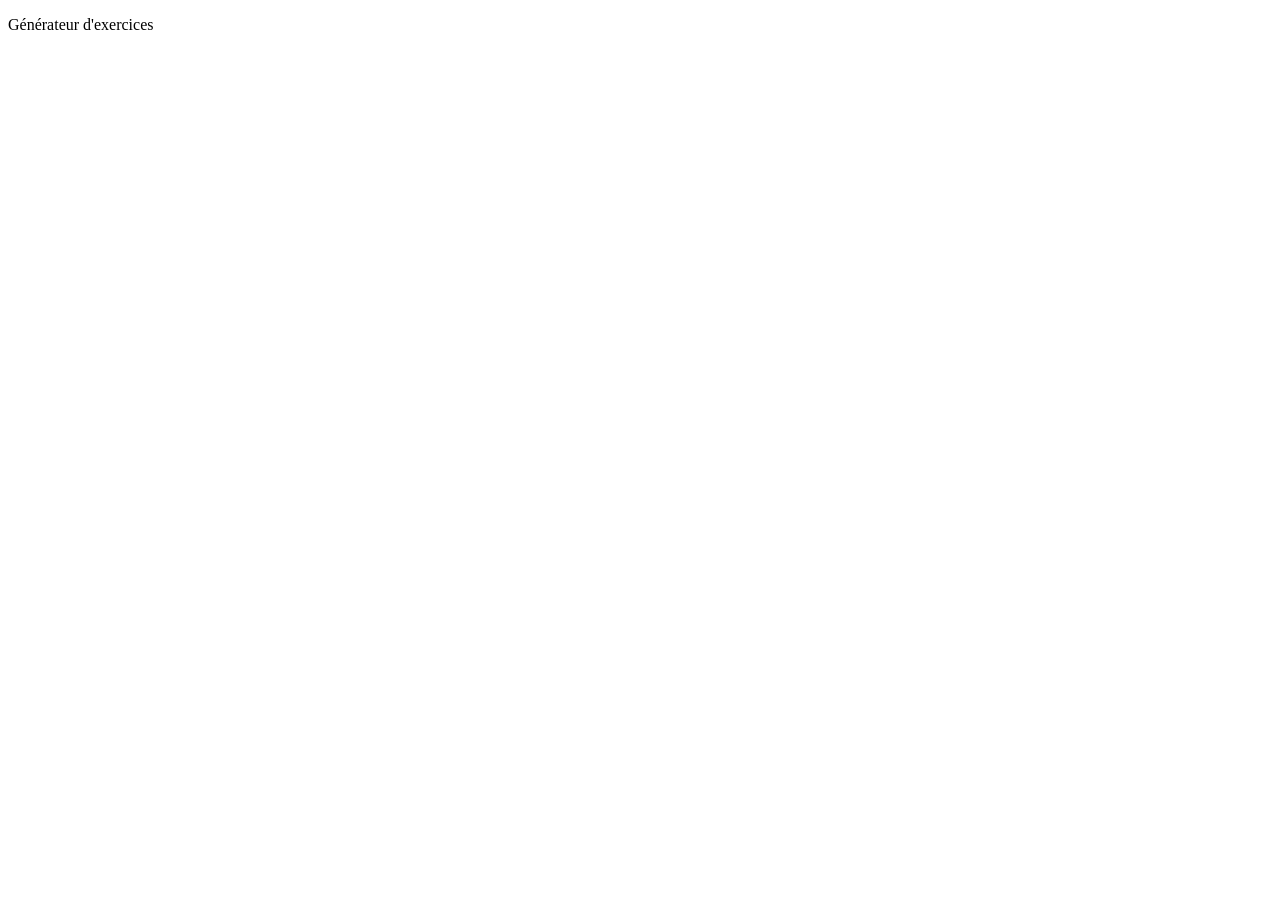
==== generateur/interface/statique/index.html @ 801839d6 "E3 : classes et élèves, codes de 4 images et cartes de connexion, export, correction, désactivation," ====
<!doctype html>
<html lang="fr">
<head>
  <meta charset="utf-8">
  <meta name="viewport" content="width=device-width, initial-scale=1">
  <title>Générateur d'exercices</title>
  <link rel="icon" href="data:,">
  <link rel="stylesheet" href="/statique/style.css">
  <script src="/statique/app.js" defer></script>
</head>
<body>
  <header class="entete">
    <div class="entete-contenu">
      <p class="marque">Générateur d'exercices</p>
      <nav id="nav-principale" aria-label="Sections" hidden>
        <a href="#/generer" data-vue="generer">Générer</a>
        <a href="#/banque" data-vue="banque">Banque</a>
        <a href="#/classes" data-vue="classes">Classes</a>
        <a href="#/comptes" data-vue="comptes" id="lien-comptes" hidden>Comptes</a>
      </nav>
      <div id="entete-compte" class="entete-compte" hidden>
        <a href="#/compte" data-vue="compte" id="entete-nom" title="Mon compte"></a>
        <button type="button" id="btn-deconnexion" class="secondaire petit">Se déconnecter</button>
      </div>
    </div>
  </header>

  <main>
    <!-- Connexion (E1) : rien d'autre n'est accessible sans elle -->
    <section id="vue-connexion" class="vue vue-etroite" aria-labelledby="titre-connexion" hidden>
      <h1 id="titre-connexion">Connexion</h1>
      <p id="connexion-info" class="avertissement" role="status" hidden></p>
      <form id="form-connexion" class="carte" novalidate>
        <label for="connexion-identifiant">Identifiant</label>
        <input id="connexion-identifiant" type="text" maxlength="100" autocomplete="username" autocapitalize="none"
               spellcheck="false" required>
        <label for="connexion-mot-de-passe">Mot de passe</label>
        <input id="connexion-mot-de-passe" type="password" maxlength="200" autocomplete="current-password" required>
        <div class="actions">
          <button type="submit" id="btn-connexion">Se connecter</button>
        </div>
        <p id="connexion-erreur" class="erreur" role="alert" hidden></p>
      </form>
      <div id="connexion-sans-compte" class="carte" hidden>
        <h2>Aucun compte pour l'instant</h2>
        <p>Le premier compte, administrateur, se crée sur ce PC, dans un terminal ouvert dans le dossier du
          générateur :</p>
        <pre><code>python -m generateur.donnees.comptes creer-admin</code></pre>
        <p>Puis rechargez cette page.</p>
      </div>
    </section>

    <!-- Mon compte : changer son mot de passe (obligatoire s'il est provisoire) -->
    <section id="vue-compte" class="vue vue-etroite" aria-labelledby="titre-compte" hidden>
      <h1 id="titre-compte">Mon compte</h1>
      <p id="compte-infos" class="infos"></p>
      <p id="compte-provisoire" class="avertissement" role="alert" hidden>Votre mot de passe est provisoire :
        choisissez le vôtre pour continuer.</p>
      <form id="form-mot-de-passe" class="carte" novalidate>
        <h2>Changer de mot de passe</h2>
        <label for="mdp-ancien">Mot de passe actuel</label>
        <input id="mdp-ancien" type="password" maxlength="200" autocomplete="current-password" required>
        <label for="mdp-nouveau">Nouveau mot de passe
          <span class="facultatif">(12 caractères au moins : une petite phrase se retient bien)</span></label>
        <input id="mdp-nouveau" type="password" minlength="12" maxlength="128" autocomplete="new-password" required>
        <label for="mdp-confirmation">Le même, encore une fois</label>
        <input id="mdp-confirmation" type="password" maxlength="128" autocomplete="new-password" required>
        <div class="actions">
          <button type="submit" id="btn-mot-de-passe">Changer le mot de passe</button>
        </div>
        <p id="mdp-message" class="etat" role="status"></p>
      </form>
    </section>

    <!-- Comptes (administrateurs) : créer, réinitialiser, débloquer, supprimer ; le journal des accès -->
    <section id="vue-comptes" class="vue" aria-labelledby="titre-comptes" hidden>
      <h1 id="titre-comptes">Comptes</h1>
      <form id="form-nouveau-compte" class="carte" novalidate>
        <h2>Créer un compte</h2>
        <div class="grille">
          <div class="champ">
            <label for="nouveau-identifiant">Identifiant</label>
            <input id="nouveau-identifiant" type="text" maxlength="40" autocomplete="off" autocapitalize="none"
                   spellcheck="false" placeholder="m.dupont" required>
          </div>
          <div class="champ">
            <label for="nouveau-nom">Nom affiché</label>
            <input id="nouveau-nom" type="text" maxlength="60" autocomplete="off" placeholder="M. Dupont" required>
          </div>
          <div class="champ">
            <label for="nouveau-role">Rôle</label>
            <select id="nouveau-role">
              <option value="enseignant">Enseignant</option>
              <option value="admin">Administrateur</option>
            </select>
          </div>
        </div>
        <div class="actions">
          <button type="submit" id="btn-nouveau-compte">Créer le compte…</button>
        </div>
        <p id="nouveau-message" class="etat" role="status"></p>
      </form>
      <div id="provisoire" class="carte provisoire" role="alert" hidden>
        <h2 id="provisoire-titre"></h2>
        <p>Mot de passe provisoire, à transmettre à la personne : <code id="provisoire-valeur"></code></p>
        <p class="note">Il ne sera plus affiché. La personne devra le changer à sa première connexion.</p>
        <div class="actions">
          <button type="button" id="btn-provisoire-ok" class="secondaire petit">C'est noté</button>
        </div>
      </div>
      <p id="comptes-etat" class="etat" role="status"></p>
      <div class="tableau-defilant">
        <table id="table-comptes" class="tableau">
          <caption class="visuellement-cache">Comptes de l'interface enseignant</caption>
          <thead>
            <tr>
              <th scope="col">Identifiant</th>
              <th scope="col">Nom</th>
              <th scope="col">Rôle</th>
              <th scope="col">État</th>
              <th scope="col">Actions</th>
            </tr>
          </thead>
          <tbody></tbody>
        </table>
      </div>
      <h2 class="titre-journal">Journal des accès
        <span class="facultatif">(les 100 derniers événements ; chaque entrée est gardée 6 mois)</span></h2>
      <div class="tableau-defilant">
        <table id="table-journal" class="tableau">
          <caption class="visuellement-cache">Journal des accès, du plus récent au plus ancien</caption>
          <thead>
            <tr>
              <th scope="col">Date</th>
              <th scope="col">Compte</th>
              <th scope="col">Événement</th>
              <th scope="col">Compte visé</th>
              <th scope="col">Détail</th>
            </tr>
          </thead>
          <tbody></tbody>
        </table>
      </div>
    </section>

    <!-- Générer : la demande, sa vérification, la progression -->
    <section id="vue-generer" class="vue" aria-labelledby="titre-generer" hidden>
      <h1 id="titre-generer">Créer un exercice</h1>

      <form id="form-phrase" class="carte" novalidate>
        <h2>1. Votre demande</h2>
        <label for="phrase">Décrivez l'exercice comme vous le diriez à un collègue</label>
        <textarea id="phrase" rows="3" maxlength="1000" required
                  placeholder="Un QCM de 8 questions sur le théorème de Pythagore pour des 4e, plutôt facile"></textarea>
        <div class="actions">
          <button type="submit" id="btn-analyser">Analyser la demande</button>
          <button type="button" id="btn-a-la-main" class="lien">ou remplir le formulaire à la main</button>
        </div>
        <p id="analyse-etat" class="etat" role="status"></p>
      </form>

      <form id="form-requete" class="carte" novalidate hidden>
        <h2>2. Vérifiez avant de générer</h2>
        <ul id="remarques" class="remarques"></ul>
        <p id="chemin" class="note" hidden></p>
        <div class="grille">
          <div class="champ" data-champ="type">
            <label for="type">Type d'exercice</label>
            <select id="type" required></select>
          </div>
          <div class="champ" data-champ="matiere">
            <label for="matiere">Matière</label>
            <select id="matiere" required></select>
            <p class="source"></p>
          </div>
          <div class="champ" data-champ="niveau">
            <label for="niveau">Classe</label>
            <select id="niveau" required></select>
            <p class="source"></p>
          </div>
          <div class="champ champ-large" data-champ="notion">
            <label for="notion">Notion travaillée</label>
            <input id="notion" type="text" maxlength="120" required>
            <p class="source"></p>
          </div>
          <div class="champ champ-pleine" data-champ="attendu">
            <label for="attendu">Attendu du programme officiel
              <span class="facultatif">(maths et français, 6e et 5e)</span></label>
            <input id="filtre-attendu" type="search" maxlength="80" autocomplete="off" aria-controls="attendu"
                   aria-label="Filtrer les attendus du programme" placeholder="filtrer la liste : fraction, accord…">
            <select id="attendu"></select>
            <p class="source"></p>
            <p id="attendu-note" class="note"></p>
          </div>
          <div class="champ" data-champ="nb_questions">
            <label for="nb_questions">Nombre de questions</label>
            <input id="nb_questions" type="number" min="3" max="15" value="5" required>
          </div>
          <div class="champ" data-champ="difficulte">
            <label for="difficulte">Difficulté</label>
            <select id="difficulte">
              <option value="">Mélange</option>
              <option value="facile">Facile</option>
              <option value="moyen">Moyen</option>
              <option value="difficile">Difficile</option>
            </select>
          </div>
        </div>
        <label for="precisions">Précisions transmises au modèle <span class="facultatif">(facultatif)</span></label>
        <textarea id="precisions" rows="2" maxlength="1000"></textarea>
        <p class="aide">Votre phrase est transmise au modèle pour préciser la demande. Si elle contredit les champs
          ci-dessus (autre notion, autre classe…), ce sont les champs qui l'emportent.</p>
        <div class="actions">
          <button type="submit" id="btn-generer">Générer l'exercice</button>
        </div>
        <p id="requete-erreur" class="erreur" role="alert" hidden></p>
      </form>

      <section id="progression" class="carte" aria-labelledby="titre-progression" hidden>
        <h2 id="titre-progression">3. Génération</h2>
        <p id="prog-message" class="prog-message" aria-live="polite"></p>
        <progress id="prog-barre" max="1"></progress>
        <p id="prog-temps" class="note"></p>
        <div class="actions">
          <button type="button" id="btn-annuler-generation" class="secondaire petit" hidden>Annuler la génération</button>
        </div>
        <ol id="prog-journal" class="journal"></ol>
        <div id="prog-erreur" class="erreur" role="alert" hidden></div>
      </section>
    </section>

    <!-- Banque : la liste des exercices -->
    <section id="vue-banque" class="vue" aria-labelledby="titre-banque" hidden>
      <h1 id="titre-banque">Banque d'exercices</h1>
      <form id="filtres" class="filtres" novalidate>
        <div class="champ champ-recherche">
          <label for="filtre-recherche">Rechercher</label>
          <input id="filtre-recherche" type="search" maxlength="200" autocomplete="off"
                 placeholder="titre, notion, mot d'une question…">
        </div>
        <div class="champ">
          <label for="filtre-matiere">Matière</label>
          <select id="filtre-matiere"><option value="">Toutes</option></select>
        </div>
        <div class="champ">
          <label for="filtre-niveau">Classe</label>
          <select id="filtre-niveau"><option value="">Toutes</option></select>
        </div>
        <div class="champ">
          <label for="filtre-programme">Programme</label>
          <select id="filtre-programme" disabled><option value="">Choisir matière et classe</option></select>
        </div>
        <div class="champ">
          <label for="filtre-statut">Statut</label>
          <select id="filtre-statut">
            <option value="">Tous</option>
            <option value="genere">À relire</option>
            <option value="accepte">Accepté</option>
            <option value="rejete">Rejeté</option>
          </select>
        </div>
      </form>
      <p id="banque-etat" class="etat" role="status"></p>
      <div class="tableau-defilant">
        <table id="table-banque" class="tableau">
          <caption class="visuellement-cache">Exercices de la banque, du plus récent au plus ancien</caption>
          <thead>
            <tr>
              <th scope="col">Date</th>
              <th scope="col">Exercice</th>
              <th scope="col">Matière</th>
              <th scope="col">Classe</th>
              <th scope="col">Questions</th>
              <th scope="col">Rédigé par</th>
              <th scope="col">Contrôles</th>
              <th scope="col">Statut</th>
            </tr>
          </thead>
          <tbody></tbody>
        </table>
      </div>
    </section>

    <!-- Classes (E3) : la liste, et en créer une à partir d'une liste collée -->
    <section id="vue-classes" class="vue" aria-labelledby="titre-classes" hidden>
      <h1 id="titre-classes">Classes</h1>
      <p id="classes-rgpd" class="avertissement" role="note" hidden><strong>Élèves fictifs uniquement.</strong> Le dossier
        RGPD (analyse d'impact) n'est pas encore validé par l'établissement : n'enregistrez pas de vrais noms d'élèves.</p>
      <div class="actions">
        <button type="button" id="btn-nouvelle-classe">Nouvelle classe…</button>
        <label class="case"><input type="checkbox" id="classes-archivees"> Voir les classes archivées</label>
        <button type="button" id="btn-purge" class="secondaire danger">Purger les années passées…</button>
      </div>
      <form id="form-classe" class="carte" novalidate hidden>
        <h2>Nouvelle classe</h2>
        <div class="grille">
          <div class="champ">
            <label for="classe-nom">Nom de la classe</label>
            <input id="classe-nom" type="text" maxlength="30" placeholder="6e B" autocomplete="off" required>
          </div>
          <div class="champ">
            <label for="classe-niveau">Niveau</label>
            <select id="classe-niveau" required>
              <option value="6e">6e</option><option value="5e">5e</option><option value="4e">4e</option><option value="3e">3e</option>
            </select>
          </div>
          <div class="champ">
            <label for="classe-annee">Année scolaire</label>
            <input id="classe-annee" type="text" maxlength="9" pattern="\d{4}-\d{4}" required>
          </div>
        </div>
        <label for="classe-liste">Les élèves : une ligne par élève, le nom puis le prénom
          <span class="facultatif">(« DUPONT;Marie » ou « DUPONT Marie », copié d'un tableur ou de l'ENT ; seuls le nom
          et le prénom sont gardés)</span></label>
        <textarea id="classe-liste" rows="8" maxlength="10000" spellcheck="false"></textarea>
        <div class="actions">
          <button type="submit" id="btn-verifier-liste" class="secondaire">Vérifier la liste</button>
          <button type="button" id="btn-annuler-classe" class="lien">Annuler</button>
        </div>
        <div id="classe-apercu" hidden>
          <ul id="classe-remarques" class="remarques"></ul>
          <div class="tableau-defilant">
            <table id="table-apercu" class="tableau">
              <caption class="visuellement-cache">Les élèves lus dans la liste, tels qu'ils seront enregistrés</caption>
              <thead><tr><th scope="col">N°</th><th scope="col">Nom</th><th scope="col">Prénom</th></tr></thead>
              <tbody></tbody>
            </table>
          </div>
          <div class="actions">
            <button type="button" id="btn-creer-classe">Créer la classe et ses cartes</button>
          </div>
        </div>
        <p id="classe-erreur" class="erreur" role="alert" hidden></p>
      </form>
      <p id="classes-etat" class="etat" role="status"></p>
      <div class="tableau-defilant">
        <table id="table-classes" class="tableau">
          <caption class="visuellement-cache">Vos classes</caption>
          <thead>
            <tr><th scope="col">Classe</th><th scope="col">Niveau</th><th scope="col">Année</th>
              <th scope="col">Élèves</th><th scope="col">État</th></tr>
          </thead>
          <tbody></tbody>
        </table>
      </div>
    </section>

    <!-- Une classe : ses élèves, corriger, nouveau code, désactiver, exporter, supprimer -->
    <section id="vue-classe" class="vue" aria-labelledby="cl-titre" hidden>
      <p><a href="#/classes" class="retour">← Retour aux classes</a></p>
      <h1 id="cl-titre" tabindex="-1"></h1>
      <p id="cl-infos" class="infos"></p>
      <div class="actions barre-actions">
        <button type="button" id="btn-cl-ajouter" class="secondaire">Ajouter des élèves…</button>
        <button type="button" id="btn-cl-codes" class="secondaire">Nouveaux codes pour toute la classe…</button>
        <button type="button" id="btn-cl-archiver" class="secondaire"></button>
      </div>
      <form id="form-ajout" class="carte" novalidate hidden>
        <label for="ajout-liste">Les élèves à ajouter : une ligne par élève, le nom puis le prénom</label>
        <textarea id="ajout-liste" rows="4" maxlength="10000" spellcheck="false"></textarea>
        <div class="actions">
          <button type="submit" id="btn-ajouter">Ajouter et imprimer leurs cartes</button>
          <button type="button" id="btn-annuler-ajout" class="lien">Annuler</button>
        </div>
      </form>
      <p id="cl-message" class="etat" role="status"></p>
      <div class="tableau-defilant">
        <table id="table-eleves" class="tableau">
          <caption class="visuellement-cache">Les élèves de la classe, par numéro</caption>
          <thead>
            <tr><th scope="col">N°</th><th scope="col">Nom</th><th scope="col">Prénom</th><th scope="col">État</th>
              <th scope="col">Actions</th></tr>
          </thead>
          <tbody></tbody>
        </table>
      </div>
    </section>

    <!-- Les cartes de connexion : le seul moment où les codes existent en clair -->
    <section id="vue-cartes" class="vue" aria-labelledby="titre-cartes" hidden>
      <div class="ecran-seulement">
        <h1 id="titre-cartes">Cartes de connexion</h1>
        <p class="avertissement" role="note">Ces codes ne s'afficheront plus : imprimez les cartes maintenant, puis
          donnez à chaque élève la sienne. Un code perdu se refait depuis la classe.</p>
        <div class="actions">
          <button type="button" id="btn-imprimer">Imprimer les cartes</button>
          <a id="cartes-retour" class="bouton secondaire" href="#/classes">Retour à la classe</a>
        </div>
      </div>
      <div id="cartes" class="cartes"></div>
    </section>

    <!-- Exercice : relecture, aperçu, décision -->
    <section id="vue-exercice" class="vue" aria-labelledby="ex-titre" hidden>
      <p><a href="#/banque" id="ex-retour" class="retour">← Retour à la banque</a></p>
      <div class="ex-entete">
        <h1 id="ex-titre" tabindex="-1"></h1>
        <span id="ex-statut" class="badge"></span>
      </div>
      <p id="ex-infos" class="infos"></p>
      <p id="ex-programme" class="infos" hidden></p>
      <ul id="ex-validation" class="validation" aria-label="Contrôles automatiques"></ul>
      <div id="ex-erreurs" class="erreur" role="alert" hidden></div>
      <div id="ex-avertissements"></div>

      <div class="actions barre-actions" id="ex-actions">
        <button type="button" id="btn-accepter">Accepter l'exercice</button>
        <button type="button" id="btn-rejeter" class="secondaire">Rejeter…</button>
        <a id="btn-telecharger" class="bouton secondaire" href="#" download>Télécharger le fichier HTML</a>
        <button type="button" id="btn-supprimer" class="secondaire danger">Supprimer…</button>
      </div>
      <p id="ex-message" class="etat" role="status"></p>
      <div id="ex-regeneration" class="carte regeneration" aria-live="polite" hidden></div>

      <div class="deux-colonnes">
        <section aria-labelledby="titre-relecture">
          <h2 id="titre-relecture">Relecture <span class="facultatif">(vue enseignant, bonnes réponses marquées)</span></h2>
          <ol id="ex-questions" class="questions"></ol>
        </section>
        <section aria-labelledby="titre-apercu">
          <h2 id="titre-apercu">Aperçu <span class="facultatif">(vue élève)</span></h2>
          <iframe id="ex-apercu" class="apercu" title="Aperçu de l'exercice, tel que l'élève le verra"
                  sandbox="allow-scripts"></iframe>
        </section>
      </div>
    </section>
  </main>

  <dialog id="dialogue" aria-labelledby="dialogue-titre">
    <form id="dialogue-form" novalidate>
      <h2 id="dialogue-titre"></h2>
      <p id="dialogue-texte"></p>
      <div id="dialogue-champ">
        <label for="dialogue-motif" id="dialogue-label"></label>
        <textarea id="dialogue-motif" rows="3" maxlength="500"></textarea>
      </div>
      <div id="dialogue-champ-mdp" hidden>
        <label for="dialogue-mdp">Votre mot de passe</label>
        <input id="dialogue-mdp" type="password" maxlength="200" autocomplete="current-password">
      </div>
      <div class="actions">
        <button type="submit" id="dialogue-ok"></button>
        <button type="button" id="dialogue-annuler" class="secondaire">Annuler</button>
      </div>
    </form>
  </dialog>
</body>
</html>
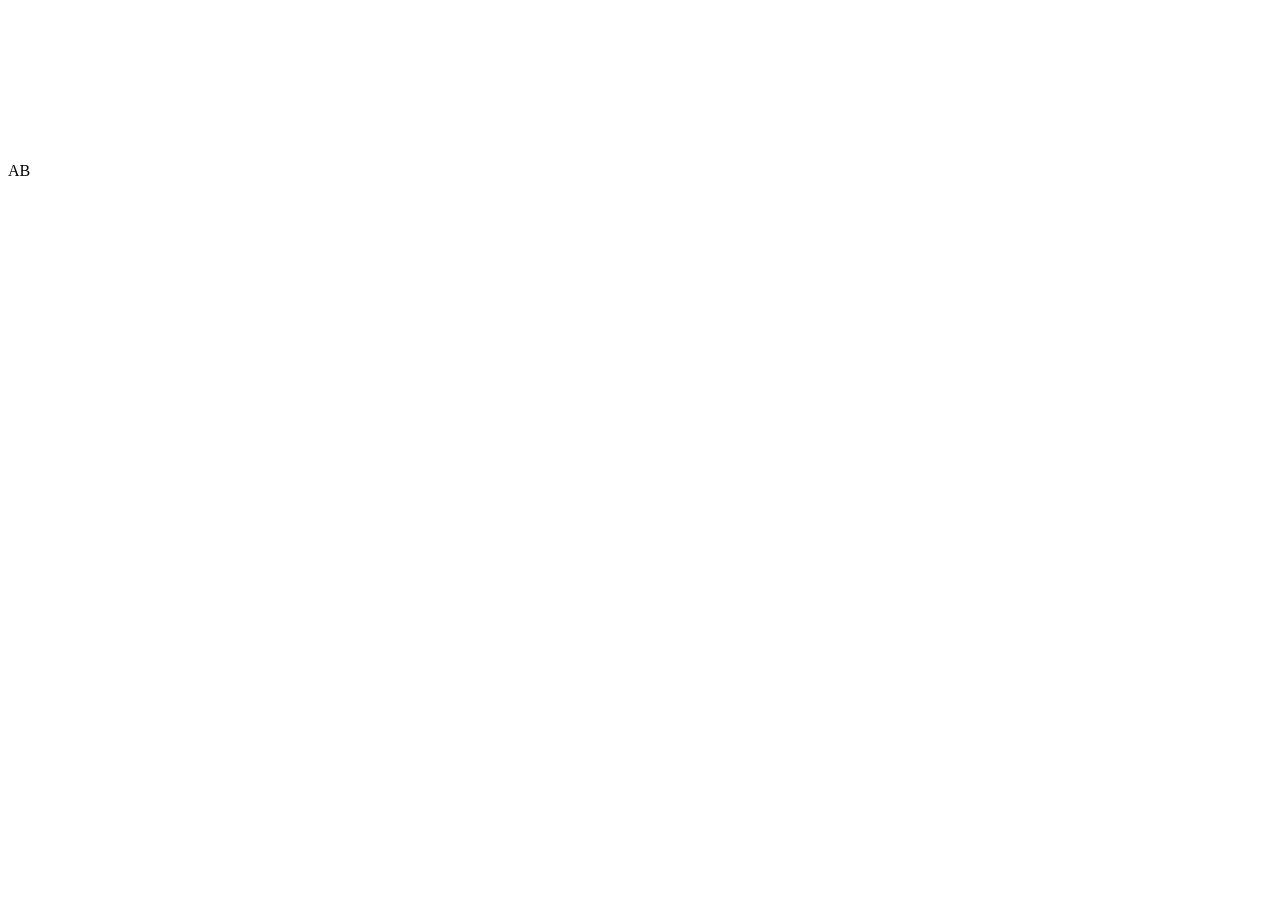
==== commit 1066cbd4: "E7 : refonte de l'interface enseignant (menu à gauche, accueil, relecture et suivi en onglets, thème" ====
--- a/generateur/interface/statique/index.html
+++ b/generateur/interface/statique/index.html
@@ -5,23 +5,32 @@
   <meta name="viewport" content="width=device-width, initial-scale=1">
   <title>Générateur d'exercices</title>
   <link rel="icon" href="data:,">
+  <script src="/statique/theme.js"></script>
   <link rel="stylesheet" href="/statique/style.css">
   <script src="/statique/app.js" defer></script>
 </head>
 <body>
+  <svg class="sprite" aria-hidden="true" focusable="false"><defs>
+    <symbol id="i-creer" viewBox="0 0 24 24" fill="none" stroke="currentColor" stroke-width="1.7" stroke-linecap="round" stroke-linejoin="round"><path d="M12 20h9"/><path d="M16.4 3.6a2.1 2.1 0 0 1 3 3L7.1 18.9 3 20l1.1-4.1Z"/></symbol>
+    <symbol id="i-banque" viewBox="0 0 24 24" fill="none" stroke="currentColor" stroke-width="1.7" stroke-linecap="round" stroke-linejoin="round"><rect x="3" y="3" width="7.5" height="7.5" rx="2"/><rect x="13.5" y="3" width="7.5" height="7.5" rx="2"/><rect x="3" y="13.5" width="7.5" height="7.5" rx="2"/><rect x="13.5" y="13.5" width="7.5" height="7.5" rx="2"/></symbol>
+    <symbol id="i-classes" viewBox="0 0 24 24" fill="none" stroke="currentColor" stroke-width="1.7" stroke-linecap="round" stroke-linejoin="round"><path d="M2 9.5 12 5l10 4.5-10 4.5Z"/><path d="M6 11.3V16c0 1.4 2.7 3 6 3s6-1.6 6-3v-4.7"/></symbol>
+    <symbol id="i-comptes" viewBox="0 0 24 24" fill="none" stroke="currentColor" stroke-width="1.7" stroke-linecap="round" stroke-linejoin="round"><circle cx="9" cy="8" r="3.5"/><path d="M2.5 20c.8-3.4 3.4-5.5 6.5-5.5s5.7 2.1 6.5 5.5"/><path d="M16 4.5a3.5 3.5 0 0 1 0 7M18.5 14.8c1.6.8 2.7 2.6 3 5.2"/></symbol>
+    <symbol id="i-sortir" viewBox="0 0 24 24" fill="none" stroke="currentColor" stroke-width="1.7" stroke-linecap="round" stroke-linejoin="round"><path d="M9 21H5a2 2 0 0 1-2-2V5a2 2 0 0 1 2-2h4"/><path d="m16 17 5-5-5-5"/><path d="M21 12H9"/></symbol>
+    <symbol id="i-chevron" viewBox="0 0 24 24" fill="none" stroke="currentColor" stroke-width="1.8" stroke-linecap="round" stroke-linejoin="round"><path d="m9 6 6 6-6 6"/></symbol>
+    <symbol id="i-points" viewBox="0 0 24 24" fill="currentColor"><circle cx="5" cy="12" r="1.7"/><circle cx="12" cy="12" r="1.7"/><circle cx="19" cy="12" r="1.7"/></symbol>
+  </defs></svg>
+
   <header class="entete">
-    <div class="entete-contenu">
-      <p class="marque">Générateur d'exercices</p>
-      <nav id="nav-principale" aria-label="Sections" hidden>
-        <a href="#/generer" data-vue="generer">Générer</a>
-        <a href="#/banque" data-vue="banque">Banque</a>
-        <a href="#/classes" data-vue="classes">Classes</a>
-        <a href="#/comptes" data-vue="comptes" id="lien-comptes" hidden>Comptes</a>
-      </nav>
-      <div id="entete-compte" class="entete-compte" hidden>
-        <a href="#/compte" data-vue="compte" id="entete-nom" title="Mon compte"></a>
-        <button type="button" id="btn-deconnexion" class="secondaire petit">Se déconnecter</button>
-      </div>
+    <span class="logo" aria-hidden="true">AB</span>
+    <nav id="nav-principale" aria-label="Sections" hidden>
+      <a class="menu-lien" href="#/generer" data-vue="generer"><svg class="icone" aria-hidden="true"><use href="#i-creer"/></svg><span class="menu-nom">Créer un exercice</span></a>
+      <a class="menu-lien" href="#/banque" data-vue="banque"><svg class="icone" aria-hidden="true"><use href="#i-banque"/></svg><span class="menu-nom">Banque</span></a>
+      <a class="menu-lien" href="#/classes" data-vue="classes"><svg class="icone" aria-hidden="true"><use href="#i-classes"/></svg><span class="menu-nom">Classes</span></a>
+    </nav>
+    <div id="entete-compte" class="entete-compte" hidden>
+      <a class="menu-lien" href="#/comptes" data-vue="comptes" id="lien-comptes" hidden><svg class="icone" aria-hidden="true"><use href="#i-comptes"/></svg><span class="menu-nom">Comptes</span></a>
+      <a class="menu-lien" href="#/compte" data-vue="compte"><span class="avatar" id="entete-initiales" aria-hidden="true"></span><span class="visuellement-cache">Mon compte : </span><span class="menu-nom" id="entete-nom"></span></a>
+      <button type="button" id="btn-deconnexion" class="menu-lien"><svg class="icone" aria-hidden="true"><use href="#i-sortir"/></svg><span class="menu-nom">Se déconnecter</span></button>
     </div>
   </header>
 
@@ -50,12 +59,20 @@
       </div>
     </section>
 
-    <!-- Mon compte : changer son mot de passe (obligatoire s'il est provisoire) -->
+    <!-- Mon compte : l'apparence, changer son mot de passe (obligatoire s'il est provisoire) -->
     <section id="vue-compte" class="vue vue-etroite" aria-labelledby="titre-compte" hidden>
       <h1 id="titre-compte">Mon compte</h1>
       <p id="compte-infos" class="infos"></p>
       <p id="compte-provisoire" class="avertissement" role="alert" hidden>Votre mot de passe est provisoire :
         choisissez le vôtre pour continuer.</p>
+      <div class="reglage">
+        <h2 id="titre-apparence">Apparence</h2>
+        <span class="bascule" role="group" aria-labelledby="titre-apparence">
+          <button type="button" data-theme-choix="sombre" aria-pressed="true">Sombre</button>
+          <button type="button" data-theme-choix="clair" aria-pressed="false">Clair</button>
+        </span>
+        <p>Le thème de l'interface sur cet ordinateur.</p>
+      </div>
       <form id="form-mot-de-passe" class="carte" novalidate>
         <h2>Changer de mot de passe</h2>
         <label for="mdp-ancien">Mot de passe actuel</label>
@@ -143,24 +160,26 @@
       </div>
     </section>
 
-    <!-- Générer : la demande, sa vérification, la progression -->
+    <!-- Accueil : la demande, sa vérification, la progression ; ce qui attend l'enseignant -->
     <section id="vue-generer" class="vue" aria-labelledby="titre-generer" hidden>
       <h1 id="titre-generer">Créer un exercice</h1>
 
       <form id="form-phrase" class="carte" novalidate>
-        <h2>1. Votre demande</h2>
-        <label for="phrase">Décrivez l'exercice comme vous le diriez à un collègue</label>
-        <textarea id="phrase" rows="3" maxlength="1000" required
-                  placeholder="Un QCM de 8 questions sur le théorème de Pythagore pour des 4e, plutôt facile"></textarea>
-        <div class="actions">
-          <button type="submit" id="btn-analyser">Analyser la demande</button>
-          <button type="button" id="btn-a-la-main" class="lien">ou remplir le formulaire à la main</button>
-        </div>
+        <div class="demande">
+          <label for="phrase" class="visuellement-cache">Décrivez l'exercice comme vous le diriez à un collègue</label>
+          <textarea id="phrase" rows="3" maxlength="1000" required
+                    placeholder="Décrivez l'exercice comme à un collègue : un QCM de 8 questions sur le théorème de Pythagore pour des 4e, plutôt facile…"></textarea>
+          <div class="actions">
+            <button type="submit" id="btn-analyser">Analyser la demande</button>
+            <button type="button" id="btn-a-la-main" class="lien">Remplir à la main</button>
+          </div>
+        </div>
+        <p class="local">Le modèle tourne sur cet ordinateur : rien n'est envoyé en ligne.</p>
         <p id="analyse-etat" class="etat" role="status"></p>
       </form>
 
       <form id="form-requete" class="carte" novalidate hidden>
-        <h2>2. Vérifiez avant de générer</h2>
+        <h2>Vérifiez avant de générer</h2>
         <ul id="remarques" class="remarques"></ul>
         <p id="chemin" class="note" hidden></p>
         <div class="grille">
@@ -217,7 +236,7 @@
       </form>
 
       <section id="progression" class="carte" aria-labelledby="titre-progression" hidden>
-        <h2 id="titre-progression">3. Génération</h2>
+        <h2 id="titre-progression">Génération</h2>
         <p id="prog-message" class="prog-message" aria-live="polite"></p>
         <progress id="prog-barre" max="1"></progress>
         <p id="prog-temps" class="note"></p>
@@ -227,11 +246,16 @@
         <ol id="prog-journal" class="journal"></ol>
         <div id="prog-erreur" class="erreur" role="alert" hidden></div>
       </section>
+
+      <section id="bloc-a-faire" aria-labelledby="titre-a-faire" hidden>
+        <h2 id="titre-a-faire">À faire</h2>
+        <ul id="a-faire" class="a-faire"></ul>
+      </section>
     </section>
 
     <!-- Banque : la liste des exercices -->
     <section id="vue-banque" class="vue" aria-labelledby="titre-banque" hidden>
-      <h1 id="titre-banque">Banque d'exercices</h1>
+      <h1 id="titre-banque">Banque</h1>
       <form id="filtres" class="filtres" novalidate>
         <div class="champ champ-recherche">
           <label for="filtre-recherche">Rechercher</label>
@@ -314,7 +338,7 @@
           et le prénom sont gardés)</span></label>
         <textarea id="classe-liste" rows="8" maxlength="10000" spellcheck="false"></textarea>
         <div class="actions">
-          <button type="submit" id="btn-verifier-liste" class="secondaire">Vérifier la liste</button>
+          <button type="submit" id="btn-verifier-liste">Vérifier la liste</button>
           <button type="button" id="btn-annuler-classe" class="lien">Annuler</button>
         </div>
         <div id="classe-apercu" hidden>
@@ -347,15 +371,17 @@
 
     <!-- Une classe : ses élèves, corriger, nouveau code, désactiver, exporter, supprimer -->
     <section id="vue-classe" class="vue" aria-labelledby="cl-titre" hidden>
-      <p><a href="#/classes" class="retour">← Retour aux classes</a></p>
+      <p><a href="#/classes" class="retour">← Classes</a></p>
       <h1 id="cl-titre" tabindex="-1"></h1>
       <p id="cl-infos" class="infos"></p>
       <div class="actions barre-actions">
+        <a id="btn-cl-suivi" class="bouton" href="#/classes">Suivi de la classe</a>
         <button type="button" id="btn-cl-ajouter" class="secondaire">Ajouter des élèves…</button>
         <button type="button" id="btn-cl-codes" class="secondaire">Nouveaux codes pour toute la classe…</button>
         <button type="button" id="btn-cl-archiver" class="secondaire"></button>
       </div>
       <form id="form-ajout" class="carte" novalidate hidden>
+        <h2>Ajouter des élèves</h2>
         <label for="ajout-liste">Les élèves à ajouter : une ligne par élève, le nom puis le prénom</label>
         <textarea id="ajout-liste" rows="4" maxlength="10000" spellcheck="false"></textarea>
         <div class="actions">
@@ -376,6 +402,81 @@
       </div>
     </section>
 
+    <!-- Le suivi d'une classe (E4) : des indicateurs pour repérer les besoins ; rien n'est décidé sans l'enseignant -->
+    <section id="vue-suivi" class="vue" aria-labelledby="su-titre" hidden>
+      <p><a id="su-retour" href="#/classes" class="retour">← La classe</a></p>
+      <div class="entete-vue">
+        <h1 id="su-titre" tabindex="-1">Suivi</h1>
+        <label class="interrupteur" title="Pour projeter au tableau"><input type="checkbox" id="su-masquer"> Masquer les noms</label>
+      </div>
+      <p id="su-rappel" class="note" role="note"></p>
+      <p id="su-message" class="etat" role="status"></p>
+      <div id="su-contenu">
+        <div class="onglets" role="tablist" aria-label="Vues du suivi">
+          <button type="button" role="tab" id="su-onglet-grille" aria-selected="true" aria-controls="su-panneau-grille">Grille</button>
+          <button type="button" role="tab" id="su-onglet-besoins" aria-selected="false" aria-controls="su-panneau-besoins">Qui a besoin de quoi</button>
+          <button type="button" role="tab" id="su-onglet-groupes" aria-selected="false" aria-controls="su-panneau-groupes">Groupes de besoins</button>
+          <button type="button" role="tab" id="su-onglet-exercices" aria-selected="false" aria-controls="su-panneau-exercices">Exercices à travailler</button>
+        </div>
+        <section id="su-panneau-grille" role="tabpanel" aria-labelledby="su-onglet-grille">
+          <h2 class="visuellement-cache">Les élèves, attendu par attendu</h2>
+          <div class="tableau-defilant">
+            <table id="table-suivi" class="tableau grille-suivi">
+              <caption class="visuellement-cache">Pour chaque élève, sa réussite sur chaque attendu du programme travaillé</caption>
+              <thead></thead>
+              <tbody></tbody>
+            </table>
+          </div>
+          <ul id="su-legende" class="legende"></ul>
+          <ol id="su-attendus" class="liste-attendus"></ol>
+        </section>
+        <section id="su-panneau-besoins" role="tabpanel" aria-labelledby="su-onglet-besoins" hidden>
+          <ul id="su-besoins" class="besoins"></ul>
+        </section>
+        <section id="su-panneau-groupes" role="tabpanel" aria-labelledby="su-onglet-groupes" hidden>
+          <p class="note">L'outil propose des groupes d'après les indicateurs. Un groupe n'existe qu'une fois enregistré par
+            vous ; vous pouvez ensuite le renommer, en retirer ou y ajouter des élèves.</p>
+          <div id="su-groupes"></div>
+        </section>
+        <section id="su-panneau-exercices" role="tabpanel" aria-labelledby="su-onglet-exercices" hidden>
+          <p class="note">Pour chaque élève : à retravailler (attendus à consolider) ou pour aller plus loin (attendus en
+            réussite). Rien n'est envoyé : vous gardez ce que vous voulez, puis validez ; les élèves les verront avec le
+            serveur de classe.</p>
+          <div class="actions">
+            <button type="button" id="btn-su-proposer">Préparer des propositions</button>
+          </div>
+          <div id="su-propositions"></div>
+        </section>
+      </div>
+    </section>
+
+    <!-- La fiche de suivi d'un élève (E4) : ses attendus, ses exercices ; annuler une tentative faite par erreur -->
+    <section id="vue-fiche" class="vue" aria-labelledby="fi-titre" hidden>
+      <p><a id="fi-retour" href="#/classes" class="retour">← Le suivi de la classe</a></p>
+      <h1 id="fi-titre" tabindex="-1"></h1>
+      <p id="fi-infos" class="infos"></p>
+      <p id="fi-message" class="etat" role="status"></p>
+      <h2>Attendu par attendu</h2>
+      <div class="tableau-defilant">
+        <table id="table-fiche" class="tableau">
+          <caption class="visuellement-cache">Sa réussite sur chaque attendu du programme travaillé</caption>
+          <thead><tr><th scope="col">Attendu du programme</th><th scope="col">État</th><th scope="col">Détail</th></tr></thead>
+          <tbody></tbody>
+        </table>
+      </div>
+      <h2>Ses exercices</h2>
+      <p class="note">Un exercice fait par erreur (un autre élève sur sa session) s'annule : il ne compte plus dans le
+        suivi, mais reste visible, et peut être rétabli.</p>
+      <div class="tableau-defilant">
+        <table id="table-tentatives" class="tableau">
+          <caption class="visuellement-cache">Les exercices faits par l'élève, du plus récent au plus ancien</caption>
+          <thead><tr><th scope="col">Date</th><th scope="col">Exercice</th><th scope="col">Réussites</th>
+            <th scope="col">Origine</th><th scope="col">Actions</th></tr></thead>
+          <tbody></tbody>
+        </table>
+      </div>
+    </section>
+
     <!-- Les cartes de connexion : le seul moment où les codes existent en clair -->
     <section id="vue-cartes" class="vue" aria-labelledby="titre-cartes" hidden>
       <div class="ecran-seulement">
@@ -392,37 +493,46 @@
 
     <!-- Exercice : relecture, aperçu, décision -->
     <section id="vue-exercice" class="vue" aria-labelledby="ex-titre" hidden>
-      <p><a href="#/banque" id="ex-retour" class="retour">← Retour à la banque</a></p>
+      <p><a href="#/banque" id="ex-retour" class="retour">← Banque</a></p>
       <div class="ex-entete">
         <h1 id="ex-titre" tabindex="-1"></h1>
         <span id="ex-statut" class="badge"></span>
       </div>
       <p id="ex-infos" class="infos"></p>
       <p id="ex-programme" class="infos" hidden></p>
-      <ul id="ex-validation" class="validation" aria-label="Contrôles automatiques"></ul>
+      <details id="ex-controles" class="controles">
+        <summary id="ex-controles-resume"></summary>
+        <ul id="ex-validation" class="validation" aria-label="Contrôles automatiques"></ul>
+      </details>
       <div id="ex-erreurs" class="erreur" role="alert" hidden></div>
       <div id="ex-avertissements"></div>
 
       <div class="actions barre-actions" id="ex-actions">
         <button type="button" id="btn-accepter">Accepter l'exercice</button>
         <button type="button" id="btn-rejeter" class="secondaire">Rejeter…</button>
-        <a id="btn-telecharger" class="bouton secondaire" href="#" download>Télécharger le fichier HTML</a>
-        <button type="button" id="btn-supprimer" class="secondaire danger">Supprimer…</button>
+        <details class="plus">
+          <summary aria-label="Autres actions"><svg class="icone" aria-hidden="true"><use href="#i-points"/></svg></summary>
+          <div class="plus-menu">
+            <a id="btn-telecharger" class="bouton secondaire" href="#" download>Télécharger le fichier HTML</a>
+            <button type="button" id="btn-supprimer" class="secondaire danger">Supprimer l'exercice…</button>
+          </div>
+        </details>
       </div>
       <p id="ex-message" class="etat" role="status"></p>
       <div id="ex-regeneration" class="carte regeneration" aria-live="polite" hidden></div>
 
-      <div class="deux-colonnes">
-        <section aria-labelledby="titre-relecture">
-          <h2 id="titre-relecture">Relecture <span class="facultatif">(vue enseignant, bonnes réponses marquées)</span></h2>
-          <ol id="ex-questions" class="questions"></ol>
-        </section>
-        <section aria-labelledby="titre-apercu">
-          <h2 id="titre-apercu">Aperçu <span class="facultatif">(vue élève)</span></h2>
-          <iframe id="ex-apercu" class="apercu" title="Aperçu de l'exercice, tel que l'élève le verra"
-                  sandbox="allow-scripts"></iframe>
-        </section>
-      </div>
+      <div class="onglets" role="tablist" aria-label="Affichage de l'exercice">
+        <button type="button" role="tab" id="onglet-relecture" aria-selected="true" aria-controls="panneau-relecture">Relecture</button>
+        <button type="button" role="tab" id="onglet-apercu" aria-selected="false" aria-controls="panneau-apercu">Ce que voit l'élève</button>
+      </div>
+      <section id="panneau-relecture" role="tabpanel" aria-labelledby="onglet-relecture">
+        <h2 id="titre-relecture" class="visuellement-cache">Relecture : vue enseignant, bonnes réponses marquées</h2>
+        <ol id="ex-questions" class="questions"></ol>
+      </section>
+      <section id="panneau-apercu" role="tabpanel" aria-labelledby="onglet-apercu" hidden>
+        <iframe id="ex-apercu" class="apercu" title="Aperçu de l'exercice, tel que l'élève le verra"
+                sandbox="allow-scripts"></iframe>
+      </section>
     </section>
   </main>
 
